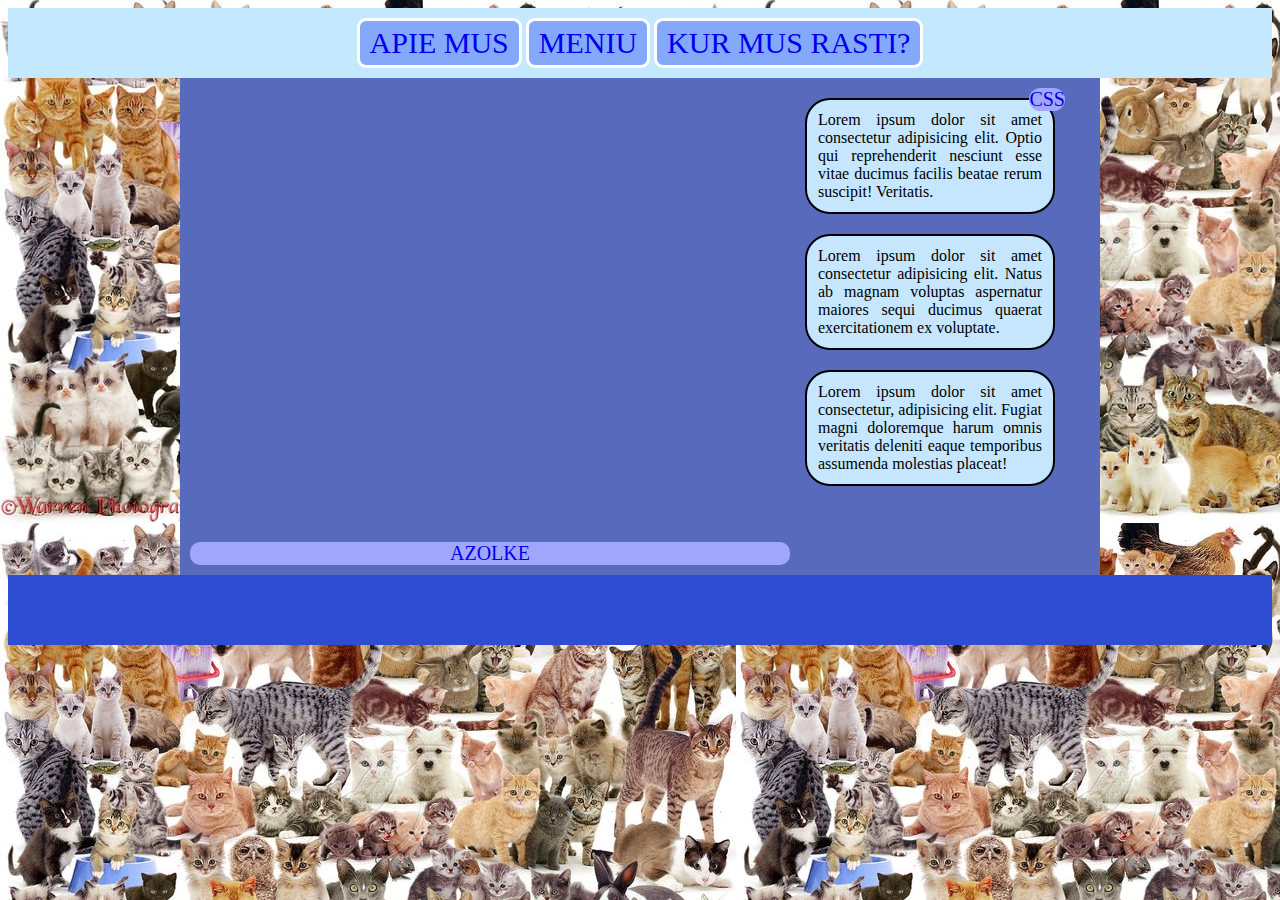
==== inde.html @ d5990961 "first commit" ====
<!DOCTYPE html>
<html lang="en">
<head>
    <meta charset="UTF-8">
    <meta name="viewport" content="width=device-width, initial-scale=1.0">
    <title>Document</title>
    <link rel="stylesheet" href="style.css">
</head>
<body background="b5e419b0c4980ea325a3ef7385b2c620.jpg">




    <div class="meniu">
        <div class="mygt"> <a href="indee.html" style="text-decoration:none">Apie mus</a></div>
        <div class="mygt"> <a href="yt.html" style="text-decoration:none">Meniu</a></div>
        <div class="mygt"> <a href="inde.html" style="text-decoration:none">Kur mus rasti?</a></div>
    </div>
    <div class="pagrindas">
        <div class="zem">
            <iframe src="https://www.google.com/maps/embed?pb=!1m18!1m12!1m3!1d2248.322794013209!2d21.1586265!3d55.7007607!2m3!1f0!2f0!3f0!3m2!1i1024!2i768!4f13.1!3m3!1m2!1s0x46e4dc0e60bb71cd%3A0xbb12a978a1dc599b!2zS2xhaXDEl2RvcyDigJ7EhMW-dW9seW5v4oCcIGdpbW5hemlqYQ!5e0!3m2!1slt!2slt!4v1715755938653!5m2!1slt!2slt" width="600" height="450" style="border:0;" allowfullscreen="" loading="lazy" referrerpolicy="no-referrer-when-downgrade"></iframe>
        <div class="burb2">
            <a href="azuolynogimnazija.lt" style="text-decoration:none">azolke</a></div>
        </div>
        <div class="sonas">
            <div class="burb">
                <a href="https://www.w3schools.com/css/" style="text-decoration:none">CSS</a>
            </div>
            <div class="skydelis">
                Lorem ipsum dolor sit amet consectetur adipisicing elit. Optio qui reprehenderit nesciunt esse vitae ducimus facilis beatae rerum suscipit! Veritatis.
            </div>
            <div class="skydelis">
                Lorem ipsum dolor sit amet consectetur adipisicing elit. Natus ab magnam voluptas aspernatur maiores sequi ducimus quaerat exercitationem ex voluptate.
            </div>
            <div class="skydelis">
                Lorem ipsum dolor sit amet consectetur, adipisicing elit. Fugiat magni doloremque harum omnis veritatis deleniti eaque temporibus assumenda molestias placeat!

            </div>
        </div>
</div>
<div class="poraste"> </div>
</body>
</html>
---- style.css ----
.pagrindas{
background-color: rgb(88, 106, 187);
max-width: 900px;
min-height: 310px;
text-align: center;
margin-left: auto;
margin-right: auto;
padding: 10px;
display: flex;
flex-wrap: nowrap;
gap: 5px;
}
.meniu{
    position: sticky;
    top:0px;
    z-index: 999;
background-color: rgb(196, 233, 255);
padding:10px;
text-align: center;
}
.poraste{
    background-color: rgb(46, 77, 211);
    text-align: center ;
    height: 70px;
}
.straipsniai{
    background-color: rgb(110, 149, 255);
    width: 69%;
    display: flex;
    flex-wrap:wrap;
}
.straipsnis{
    background-color: rgb(197, 230, 252);
    padding: 15px;
    margin: 10px;
    border-radius: 30px;
    gap: 5px;
    width:40%;
}

.sonas{
    width: 30%;
    height: 100%;
    display:flex;
    flex-wrap:wrap;
    text-align: justify;
    position: relative;
}
.skydelis{
    background-color: rgb(197, 230, 252);
    row-gap:80%;
    padding:11px;
    border-radius: 25px;
    margin: 10px;
    text-align: justify;
    border:2px;
    border-style: solid;
}
.autorius{
    color: rgb(48, 60, 172);
}

.mygt{
    border-style: solid;
    padding: 5px 10px;
    background-color: rgb(132, 169, 250);
    border-radius: 9px;
    display:inline-block;
    text-transform: uppercase;
    font-weight: 100;
    font-size: 30px;
    color:rgb(255, 255, 255);
}

.mygt:hover{
    background-color: black;
    transition:ease-in;
    transition-duration: 0.35s;
    transition-property: background-color, color;
}



.burb{
    position: absolute;
    right:0;
    top:0px;
    background-color: rgb(160, 166, 250);
    border-radius: 100px;
    text-transform: uppercase;
    font-size: 20px;
    text-decoration: none;
}
.burb2{
    position: sticky;
    bottom: 5px;
    background-color: rgb(160, 166, 250);
    border-radius: 10px;
    text-transform: uppercase;
    font-size: 20px;
    text-align: center;
    text-decoration: none;
}
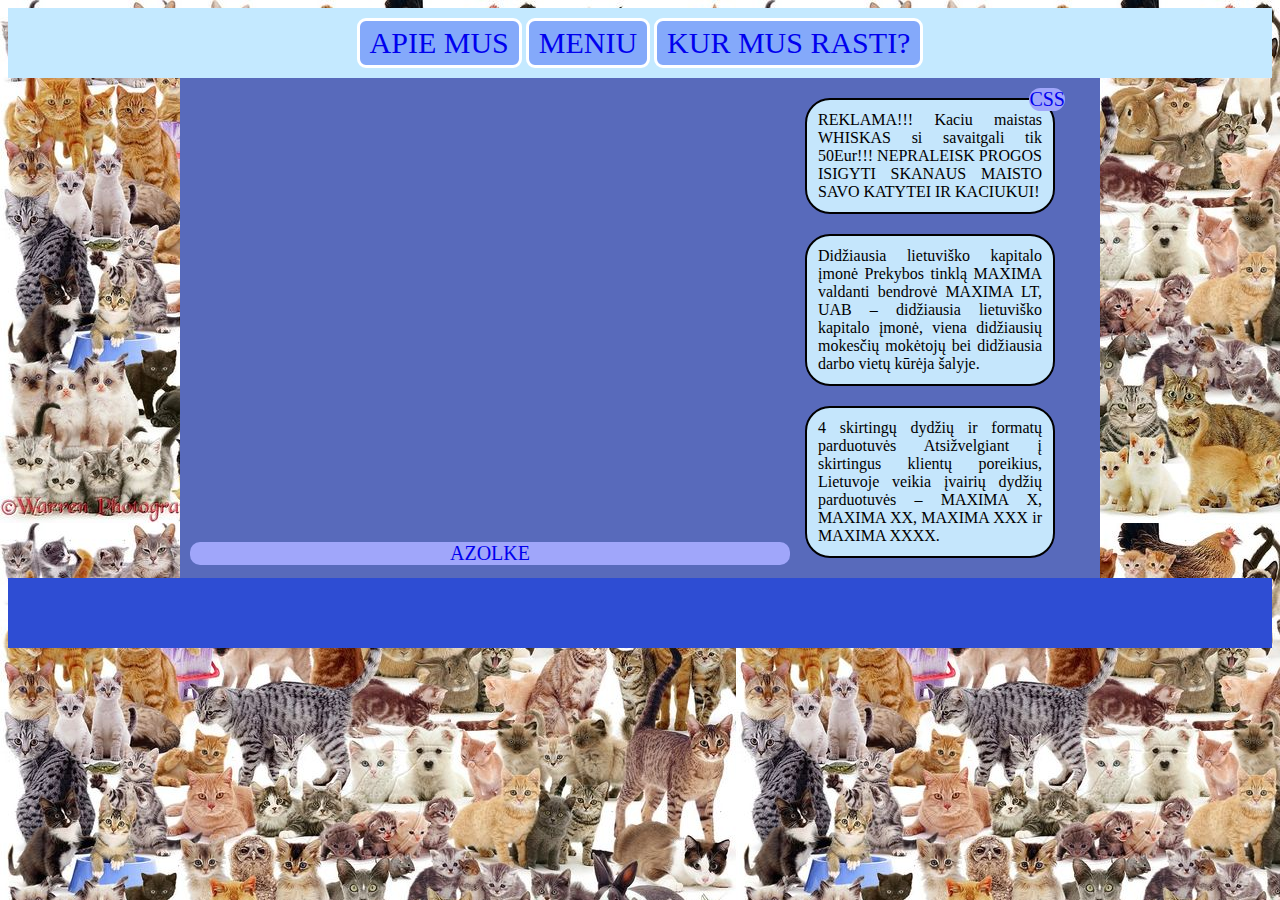
==== commit 5e3a2c0a: "Update inde.html" ====
--- a/inde.html
+++ b/inde.html
@@ -27,17 +27,18 @@
                 <a href="https://www.w3schools.com/css/" style="text-decoration:none">CSS</a>
             </div>
             <div class="skydelis">
-                Lorem ipsum dolor sit amet consectetur adipisicing elit. Optio qui reprehenderit nesciunt esse vitae ducimus facilis beatae rerum suscipit! Veritatis.
+                REKLAMA!!! Kaciu maistas WHISKAS si savaitgali tik 50Eur!!! NEPRALEISK PROGOS ISIGYTI SKANAUS MAISTO SAVO KATYTEI IR KACIUKUI!
             </div>
             <div class="skydelis">
-                Lorem ipsum dolor sit amet consectetur adipisicing elit. Natus ab magnam voluptas aspernatur maiores sequi ducimus quaerat exercitationem ex voluptate.
+                Didžiausia lietuviško kapitalo įmonė
+Prekybos tinklą MAXIMA valdanti bendrovė MAXIMA LT, UAB – didžiausia lietuviško kapitalo įmonė, viena didžiausių mokesčių mokėtojų bei didžiausia darbo vietų kūrėja šalyje.
             </div>
             <div class="skydelis">
-                Lorem ipsum dolor sit amet consectetur, adipisicing elit. Fugiat magni doloremque harum omnis veritatis deleniti eaque temporibus assumenda molestias placeat!
-
+                4 skirtingų dydžių ir formatų parduotuvės
+Atsižvelgiant į skirtingus klientų poreikius, Lietuvoje veikia įvairių dydžių parduotuvės – MAXIMA X, MAXIMA XX, MAXIMA XXX ir MAXIMA XXXX.
             </div>
         </div>
 </div>
 <div class="poraste"> </div>
 </body>
-</html>+</html>
